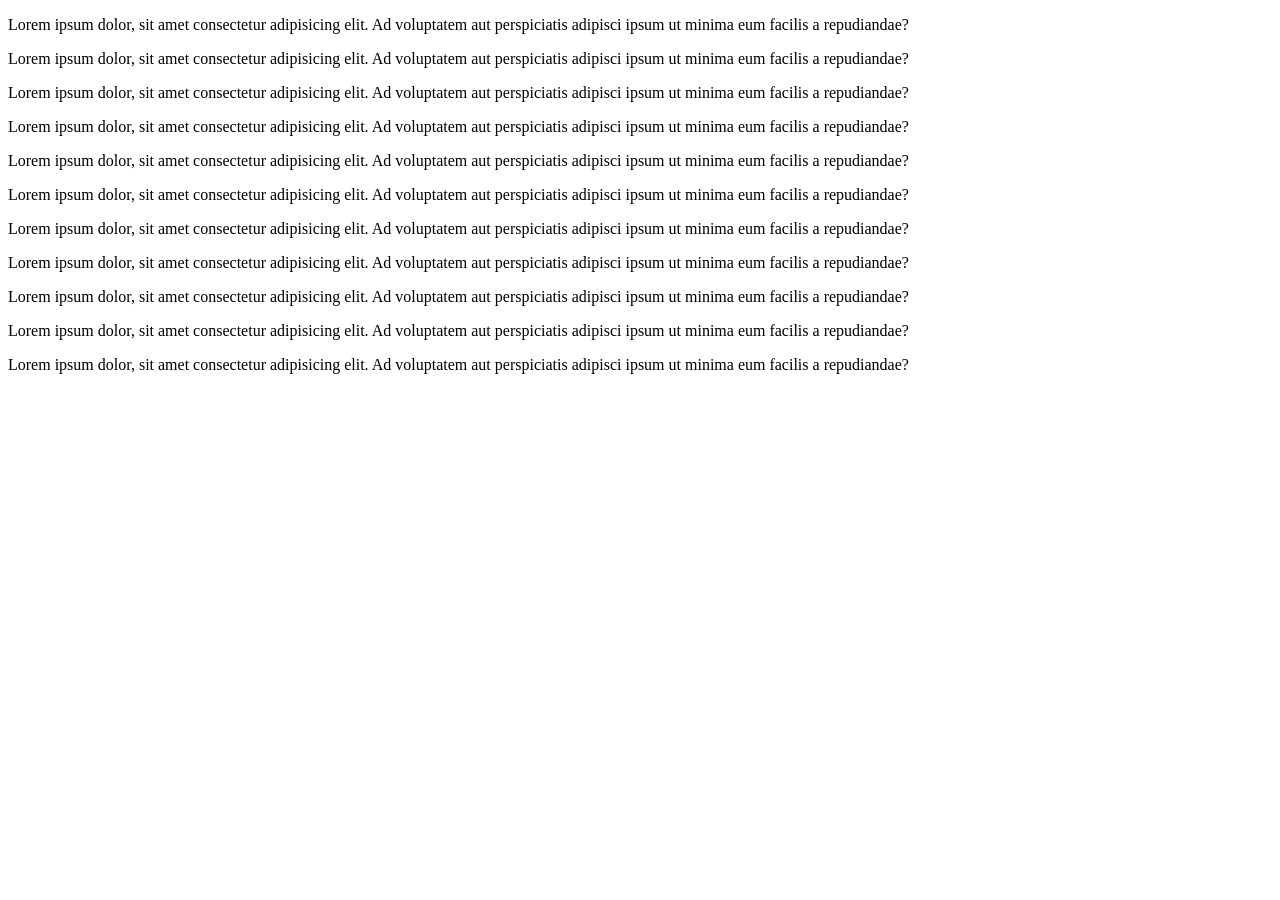
==== update/update.html @ 6c60124e "update" ====
<!DOCTYPE html>
<html lang="en">
<head>
    <meta charset="UTF-8">
    <meta name="viewport" content="width=device-width, initial-scale=1.0">
    <title>Document</title>
</head>
<body>
    <p>Lorem ipsum dolor, sit amet consectetur adipisicing elit. Ad voluptatem aut perspiciatis adipisci ipsum ut minima eum facilis a repudiandae?</p>
    <p>Lorem ipsum dolor, sit amet consectetur adipisicing elit. Ad voluptatem aut perspiciatis adipisci ipsum ut minima eum facilis a repudiandae?</p>
    <p>Lorem ipsum dolor, sit amet consectetur adipisicing elit. Ad voluptatem aut perspiciatis adipisci ipsum ut minima eum facilis a repudiandae?</p>
    <p>Lorem ipsum dolor, sit amet consectetur adipisicing elit. Ad voluptatem aut perspiciatis adipisci ipsum ut minima eum facilis a repudiandae?</p>
    <p>Lorem ipsum dolor, sit amet consectetur adipisicing elit. Ad voluptatem aut perspiciatis adipisci ipsum ut minima eum facilis a repudiandae?</p>
    <p>Lorem ipsum dolor, sit amet consectetur adipisicing elit. Ad voluptatem aut perspiciatis adipisci ipsum ut minima eum facilis a repudiandae?</p>
    <p>Lorem ipsum dolor, sit amet consectetur adipisicing elit. Ad voluptatem aut perspiciatis adipisci ipsum ut minima eum facilis a repudiandae?</p>
    <p>Lorem ipsum dolor, sit amet consectetur adipisicing elit. Ad voluptatem aut perspiciatis adipisci ipsum ut minima eum facilis a repudiandae?</p>
    <p>Lorem ipsum dolor, sit amet consectetur adipisicing elit. Ad voluptatem aut perspiciatis adipisci ipsum ut minima eum facilis a repudiandae?</p>
    <p>Lorem ipsum dolor, sit amet consectetur adipisicing elit. Ad voluptatem aut perspiciatis adipisci ipsum ut minima eum facilis a repudiandae?</p>
    <p>Lorem ipsum dolor, sit amet consectetur adipisicing elit. Ad voluptatem aut perspiciatis adipisci ipsum ut minima eum facilis a repudiandae?</p>
</body>
</html>
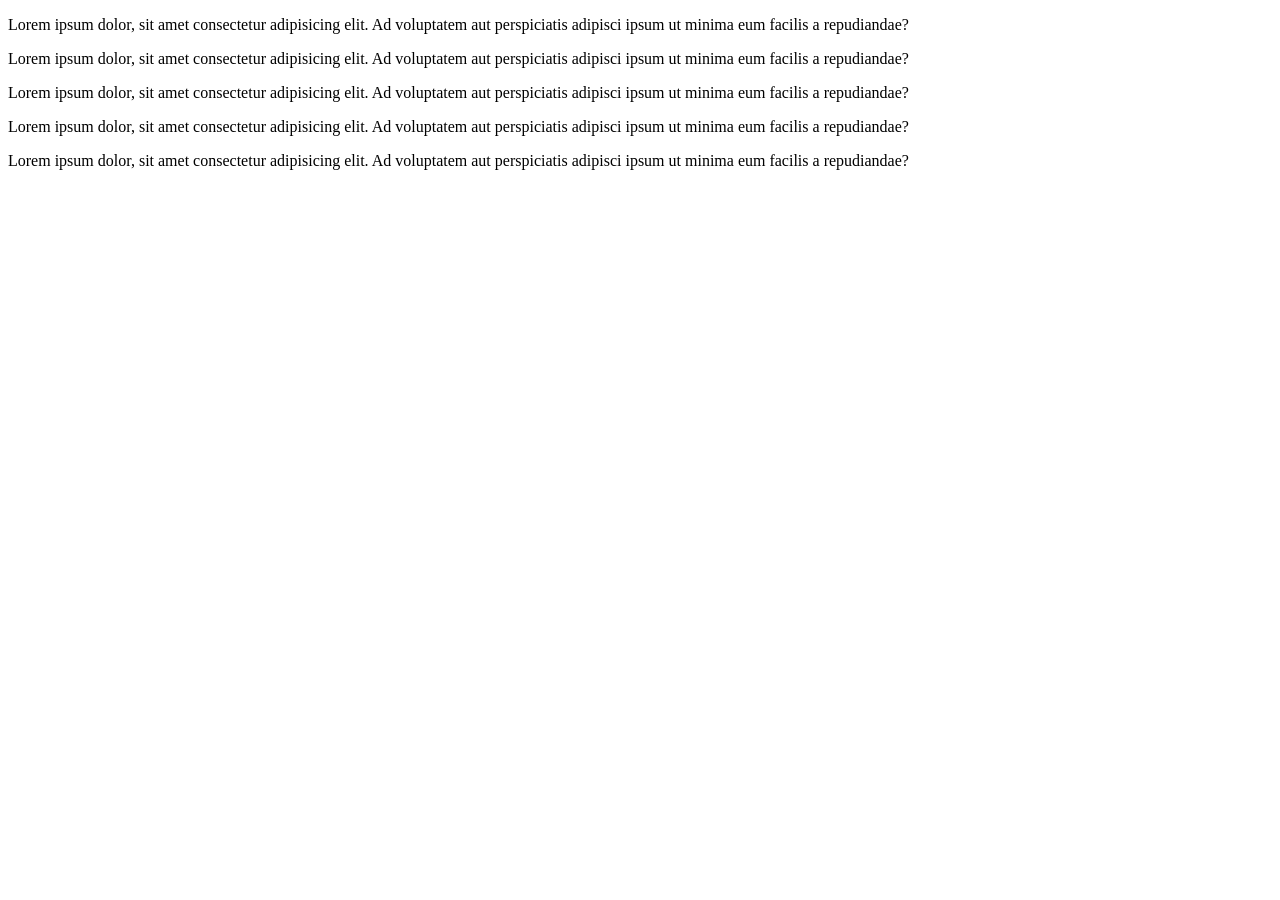
==== commit 35f569bd: "Updateee" ====
--- a/update/update.html
+++ b/update/update.html
@@ -11,11 +11,5 @@
     <p>Lorem ipsum dolor, sit amet consectetur adipisicing elit. Ad voluptatem aut perspiciatis adipisci ipsum ut minima eum facilis a repudiandae?</p>
     <p>Lorem ipsum dolor, sit amet consectetur adipisicing elit. Ad voluptatem aut perspiciatis adipisci ipsum ut minima eum facilis a repudiandae?</p>
     <p>Lorem ipsum dolor, sit amet consectetur adipisicing elit. Ad voluptatem aut perspiciatis adipisci ipsum ut minima eum facilis a repudiandae?</p>
-    <p>Lorem ipsum dolor, sit amet consectetur adipisicing elit. Ad voluptatem aut perspiciatis adipisci ipsum ut minima eum facilis a repudiandae?</p>
-    <p>Lorem ipsum dolor, sit amet consectetur adipisicing elit. Ad voluptatem aut perspiciatis adipisci ipsum ut minima eum facilis a repudiandae?</p>
-    <p>Lorem ipsum dolor, sit amet consectetur adipisicing elit. Ad voluptatem aut perspiciatis adipisci ipsum ut minima eum facilis a repudiandae?</p>
-    <p>Lorem ipsum dolor, sit amet consectetur adipisicing elit. Ad voluptatem aut perspiciatis adipisci ipsum ut minima eum facilis a repudiandae?</p>
-    <p>Lorem ipsum dolor, sit amet consectetur adipisicing elit. Ad voluptatem aut perspiciatis adipisci ipsum ut minima eum facilis a repudiandae?</p>
-    <p>Lorem ipsum dolor, sit amet consectetur adipisicing elit. Ad voluptatem aut perspiciatis adipisci ipsum ut minima eum facilis a repudiandae?</p>
-</body>
+    
 </html>
